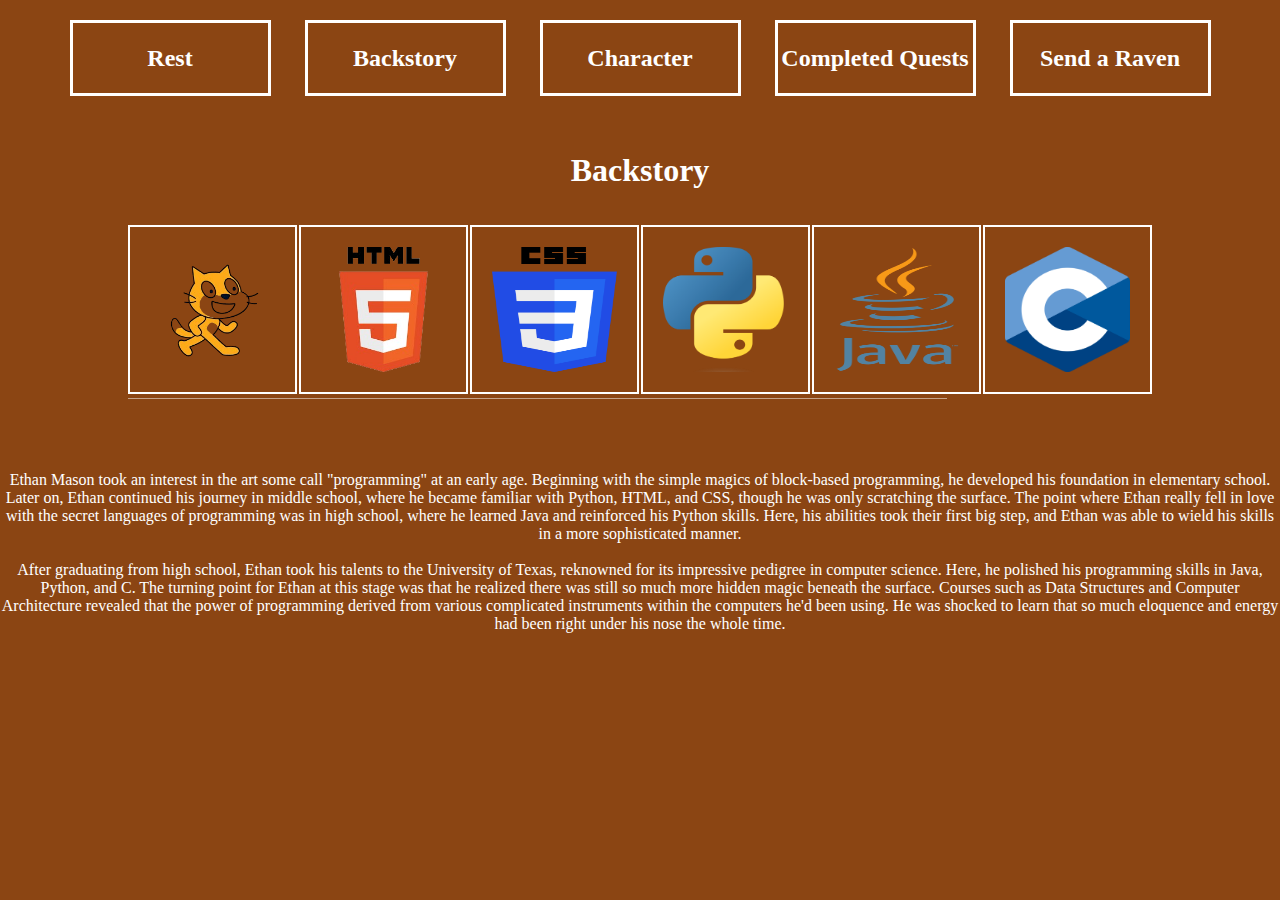
==== backstory.html @ dd4923ef "Update backstory.html" ====
<!DOCTYPE html>
<html>
  <head>
    <title>Backstory | Ethan Mason's Portfolio</title>
    <link href="main.css" rel="stylesheet">
    <link href="backstory.css" rel="stylesheet">
  </head>
  <body>
    <nav>
      <a href="./index.html">Rest</a>  <!-- Homepage -->
      <a href="./backstory.html">Backstory</a> <!-- Timeline of skills acquired -->
      <a href="./character.html">Character</a> <!-- Skills/About Me -->
      <a href="./completedquests.html">Completed Quests</a> <!-- Projects -->   
      <a href="./raven.html">Send a Raven</a> <!-- Contact -->
    </nav>
    <br>
    <br>
    <h1>Backstory</h1>
    <br>
    <br>
    <div class ="timeline">
      <div class="img-container">
        <img src="./scratch.png" alt="Scratch logo">
        <div class="caption">Skill Acquired: 2013</div>
      </div>
      <div class="img-container">
        <img src="./html.png" alt="HTML5 logo">
        <div class="caption">Skill Acquired: 2015</div>
      </div>
      <div class="img-container">
        <img src="./css.png" alt="CSS3 logo">
        <div class="caption">Skill Acquired: 2015</div>
      </div>
      <div class="img-container">
        <img src="./python-logo.png" alt="Python logo">
        <div class="caption">Skill Acquired: 2019</div>
      </div>
      <div class="img-container">
        <img src="./java.png" alt="Java logo">
        <div class="caption">Skill Acquired: 2019</div>
      </div>
      <div class="img-container">
        <img src="./c.png" alt="C logo">
        <div class="caption">Skill Acquired: 2024</div>
      </div>
      <div class="line"></div>
    </div>
    <br>
    <br>
    <br>
    <br>
    <p>Ethan Mason took an interest in the art some call "programming" at an early age. 
      Beginning with the simple magics of block-based programming, he developed his foundation in elementary school.
      Later on, Ethan continued his journey in middle school, where he became familiar with Python, HTML, and CSS, though 
      he was only scratching the surface.
      The point where Ethan really fell in love with the secret languages of programming was in high school,
      where he learned Java and reinforced his Python skills. Here, his abilities took their first big step, and Ethan
      was able to wield his skills in a more sophisticated manner.</p>
    <br>
    <p>After graduating from high school, Ethan took his talents to the University of Texas, reknowned for its
      impressive pedigree in computer science. Here, he polished his programming skills in Java, Python, and C.
      The turning point for Ethan at this stage was that he realized there was still so much more hidden magic
      beneath the surface. Courses such as Data Structures and Computer Architecture revealed that the power of
      programming derived from various complicated instruments within the computers he'd been using. He was shocked
      to learn that so much eloquence and energy had been right under his nose the whole time.</p>
  </body>
</html>
---- main.css ----
* {
  background-color: #8B4513;
  margin: 0;
}

body {
  text-align: center;
  display: flex;
  flex-direction: column;
  align-items: center;
}

nav {
  text-align: center;
  width: 100%;
  padding: 20px;
  box-sizing: border-box;
}

nav a {
  display: inline-flex;
  justify-content: center;
  align-items: center;
  padding: 10px;
  margin: 0 15px;
  color: #FFF;
  border: 3px solid #FFF;
  text-decoration: none;
  transition: background-color 0.3s;
  width: 175px;
  height: 50px;
  font-size: 24px !important;
  font-weight: bold;
  white-space: nowrap;
  text-overflow: ellipsis;
}

nav a:hover {
  background-color: #9F5927;
}


h1 {
  color: #FFF;
  text-align: center;
}
---- backstory.css ----
p {
  color: #FFF;
}

.timeline {
  display: flex;
  flex-wrap: wrap;
  width: 80%;
  justify-content: space-between;
  height: auto;
  align-items: center;
}

.img-container {
  display: inline-block;
  position: relative;
}

.img-container img {
  display: inline-block;
  padding: 20px;
  width: 125px;
  height: 125px;
  transition: height 0.3s, width 0.3s;
  border: 2px solid #FFF;
  position: relative;
  z-index: 2;
}

.img-container img:hover {
  transform: scale(1.25);
}

.timeline .line {
  position: relative;
  width: 80%;
  height: 1px;
  background-color: #FFF;
  top: 50%;
  left: 0;
  right: 0;
  z-index: 1;
  opacity: 0.5;
}

.img-container .caption {
  display: none;
  position: absolute;
  bottom: -15px;
  left: 50%;
  transform: translateX(-50%);
  color: #FFF;
  padding: 5px;
  white-space: nowrap;
  opacity: 0;
  transition: opacity 0.3s;
}

.img-container:hover .caption {
  transform: translateX(-50%);
  transform: translateY(100%);
  display: block;
  opacity: 1;
}
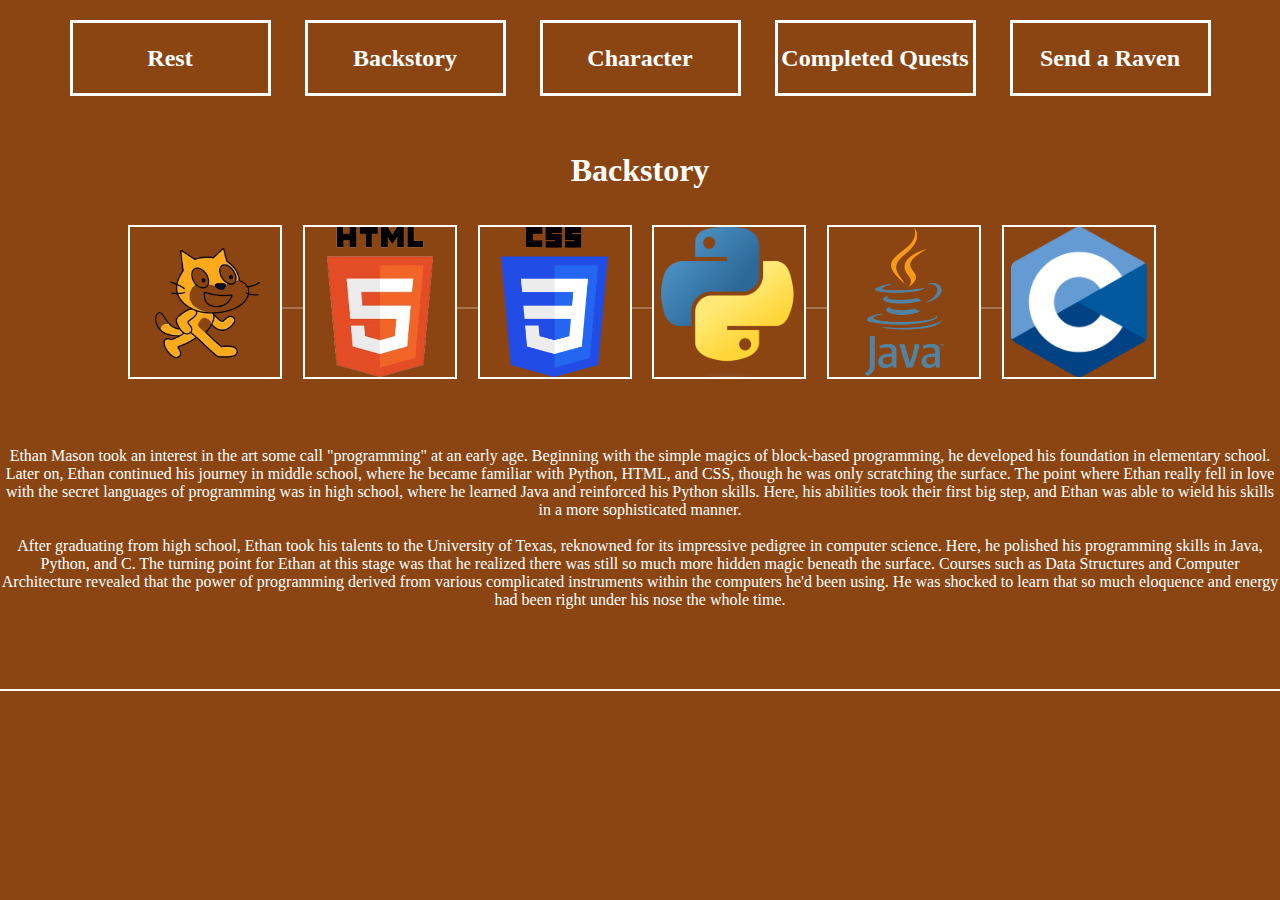
==== commit 4b4c2437: "A lot of work!" ====
--- a/backstory.html
+++ b/backstory.html
@@ -20,27 +20,27 @@
     <br>
     <div class ="timeline">
       <div class="img-container">
-        <img src="./scratch.png" alt="Scratch logo">
+        <img src="./images/scratch.png" alt="Scratch logo">
         <div class="caption">Skill Acquired: 2013</div>
       </div>
       <div class="img-container">
-        <img src="./html.png" alt="HTML5 logo">
+        <img src="./images/html.png" alt="HTML5 logo">
         <div class="caption">Skill Acquired: 2015</div>
       </div>
       <div class="img-container">
-        <img src="./css.png" alt="CSS3 logo">
+        <img src="./images/css.png" alt="CSS3 logo">
         <div class="caption">Skill Acquired: 2015</div>
       </div>
       <div class="img-container">
-        <img src="./python-logo.png" alt="Python logo">
+        <img src="./images/python-logo.png" alt="Python logo">
         <div class="caption">Skill Acquired: 2019</div>
       </div>
       <div class="img-container">
-        <img src="./java.png" alt="Java logo">
+        <img src="./images/java.png" alt="Java logo">
         <div class="caption">Skill Acquired: 2019</div>
       </div>
       <div class="img-container">
-        <img src="./c.png" alt="C logo">
+        <img src="./images/c.png" alt="C logo">
         <div class="caption">Skill Acquired: 2024</div>
       </div>
       <div class="line"></div>
@@ -63,5 +63,9 @@
       beneath the surface. Courses such as Data Structures and Computer Architecture revealed that the power of
       programming derived from various complicated instruments within the computers he'd been using. He was shocked
       to learn that so much eloquence and energy had been right under his nose the whole time.</p>
+    <footer>
+    
+    </footer>
   </body>
+  
 </html>
--- a/main.css
+++ b/main.css
@@ -1,6 +1,7 @@
 * {
   background-color: #8B4513;
   margin: 0;
+  padding: 0;
 }
 
 body {
@@ -8,6 +9,8 @@
   display: flex;
   flex-direction: column;
   align-items: center;
+  justify-content: space-between;
+  height: 100%;
 }
 
 nav {
@@ -44,3 +47,19 @@
   color: #FFF;
   text-align: center;
 }
+
+footer {
+  width: 100%;
+  border-top: 2px solid #FFF;
+  text-align: center;
+  padding: 1em 0;
+  margin-top: 5em;
+}
+
+.footer-content {
+  color: #FFF;
+  max-width: 90%;
+  margin: 0 auto;
+  padding: 0;
+  text-align: center;
+}--- a/backstory.css
+++ b/backstory.css
@@ -9,19 +9,24 @@
   justify-content: space-between;
   height: auto;
   align-items: center;
+  position: relative;
 }
 
 .img-container {
   display: inline-block;
   position: relative;
+  width: 150px;
+  height: 150px;
 }
 
 .img-container img {
   display: inline-block;
-  padding: 20px;
-  width: 125px;
-  height: 125px;
-  transition: height 0.3s, width 0.3s;
+  max-height: 100%;
+  max-width: 100%;
+  height: 150px;
+  width: 150px;
+  object-fit: contain;
+  transition: transform 0.3s;
   border: 2px solid #FFF;
   position: relative;
   z-index: 2;
@@ -31,13 +36,14 @@
   transform: scale(1.25);
 }
 
-.timeline .line {
-  position: relative;
+.line {
+  position: absolute;
   width: 80%;
   height: 1px;
   background-color: #FFF;
-  top: 50%;
-  left: 0;
+  top: 55%;
+  left: 50%; /* Centering the line */
+  transform: translate(-50%, -50%);
   right: 0;
   z-index: 1;
   opacity: 0.5;
@@ -50,15 +56,15 @@
   left: 50%;
   transform: translateX(-50%);
   color: #FFF;
-  padding: 5px;
+  padding: 0;
   white-space: nowrap;
   opacity: 0;
-  transition: opacity 0.3s;
+  transition: opacity 0.5s, bottom 0.3s, transform 0.5s;
 }
 
 .img-container:hover .caption {
-  transform: translateX(-50%);
-  transform: translateY(100%);
+  bottom: -40px;
+  transform: translateX(-50, 0);
   display: block;
   opacity: 1;
 }
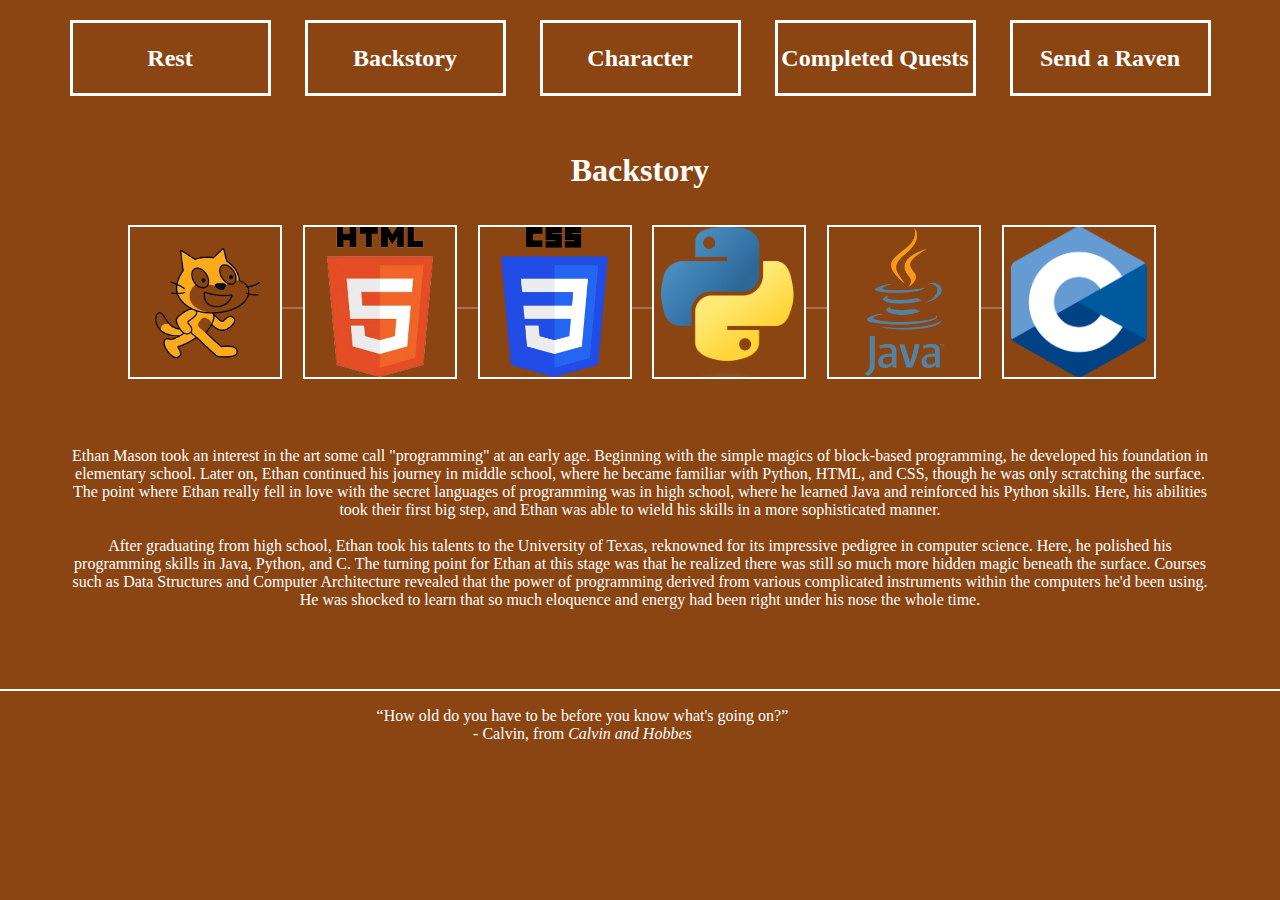
==== commit de7d31b5: "Adding quotes and finishing raven page" ====
--- a/backstory.html
+++ b/backstory.html
@@ -64,7 +64,10 @@
       programming derived from various complicated instruments within the computers he'd been using. He was shocked
       to learn that so much eloquence and energy had been right under his nose the whole time.</p>
     <footer>
-    
+      <div class="footer-content">
+        <p>“How old do you have to be before you know what's going on?”</p>
+        <p>- Calvin, from <em>Calvin and Hobbes</em></p>
+      </div>
     </footer>
   </body>
   
--- a/backstory.css
+++ b/backstory.css
@@ -68,3 +68,7 @@
   display: block;
   opacity: 1;
 }
+
+p {
+  width: 90%;
+}
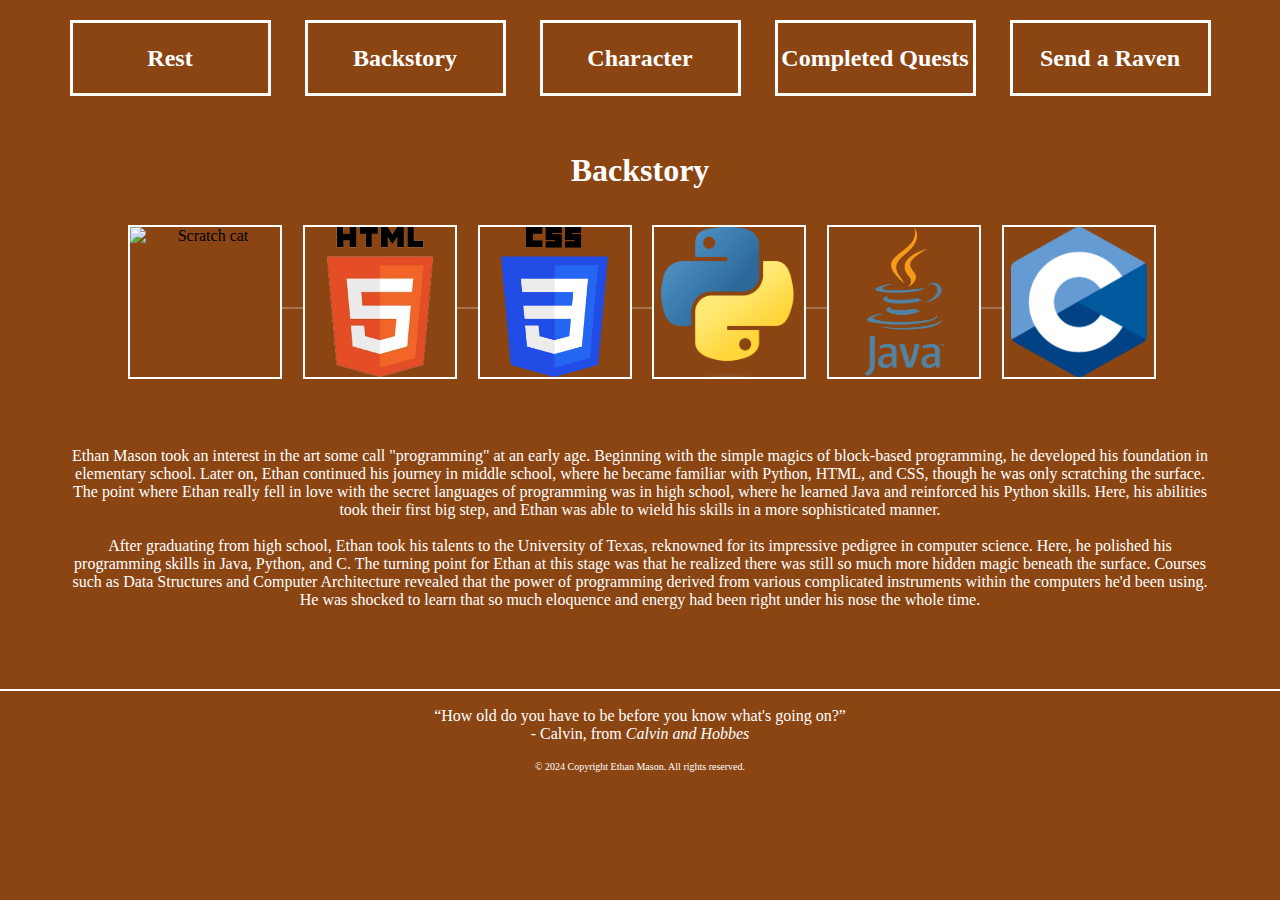
==== commit e7acf28c: "Credit and copyright" ====
--- a/backstory.html
+++ b/backstory.html
@@ -20,7 +20,7 @@
     <br>
     <div class ="timeline">
       <div class="img-container">
-        <img src="./images/scratch.png" alt="Scratch logo">
+        <img src="./images/scratch cat.png" alt="Scratch cat">
         <div class="caption">Skill Acquired: 2013</div>
       </div>
       <div class="img-container">
@@ -49,24 +49,28 @@
     <br>
     <br>
     <br>
-    <p>Ethan Mason took an interest in the art some call "programming" at an early age. 
-      Beginning with the simple magics of block-based programming, he developed his foundation in elementary school.
-      Later on, Ethan continued his journey in middle school, where he became familiar with Python, HTML, and CSS, though 
-      he was only scratching the surface.
-      The point where Ethan really fell in love with the secret languages of programming was in high school,
-      where he learned Java and reinforced his Python skills. Here, his abilities took their first big step, and Ethan
-      was able to wield his skills in a more sophisticated manner.</p>
-    <br>
-    <p>After graduating from high school, Ethan took his talents to the University of Texas, reknowned for its
-      impressive pedigree in computer science. Here, he polished his programming skills in Java, Python, and C.
-      The turning point for Ethan at this stage was that he realized there was still so much more hidden magic
-      beneath the surface. Courses such as Data Structures and Computer Architecture revealed that the power of
-      programming derived from various complicated instruments within the computers he'd been using. He was shocked
-      to learn that so much eloquence and energy had been right under his nose the whole time.</p>
+    <div class="history">
+      <p>Ethan Mason took an interest in the art some call "programming" at an early age. 
+        Beginning with the simple magics of block-based programming, he developed his foundation in elementary school.
+        Later on, Ethan continued his journey in middle school, where he became familiar with Python, HTML, and CSS, though 
+        he was only scratching the surface.
+        The point where Ethan really fell in love with the secret languages of programming was in high school,
+        where he learned Java and reinforced his Python skills. Here, his abilities took their first big step, and Ethan
+        was able to wield his skills in a more sophisticated manner.</p>
+      <br>
+      <p>After graduating from high school, Ethan took his talents to the University of Texas, reknowned for its
+        impressive pedigree in computer science. Here, he polished his programming skills in Java, Python, and C.
+        The turning point for Ethan at this stage was that he realized there was still so much more hidden magic
+        beneath the surface. Courses such as Data Structures and Computer Architecture revealed that the power of
+        programming derived from various complicated instruments within the computers he'd been using. He was shocked
+        to learn that so much eloquence and energy had been right under his nose the whole time.</p>
+    </div>
     <footer>
       <div class="footer-content">
         <p>“How old do you have to be before you know what's going on?”</p>
         <p>- Calvin, from <em>Calvin and Hobbes</em></p>
+        <br>
+        <p class="copyright">© 2024 Copyright Ethan Mason. All rights reserved.</p>
       </div>
     </footer>
   </body>
--- a/main.css
+++ b/main.css
@@ -62,4 +62,18 @@
   margin: 0 auto;
   padding: 0;
   text-align: center;
+}
+
+footer .credit{
+  margin-top: 1em;
+}
+
+footer .copyright,
+footer .credit {
+  color: #FFF;
+  font-size: 10px;
+}
+
+footer .credit a {
+  color: #FFF;
 }--- a/backstory.css
+++ b/backstory.css
@@ -69,6 +69,9 @@
   opacity: 1;
 }
 
-p {
+.history p {
+  margin: 0 auto;
+  padding: 0;
   width: 90%;
+  text-align: center;
 }
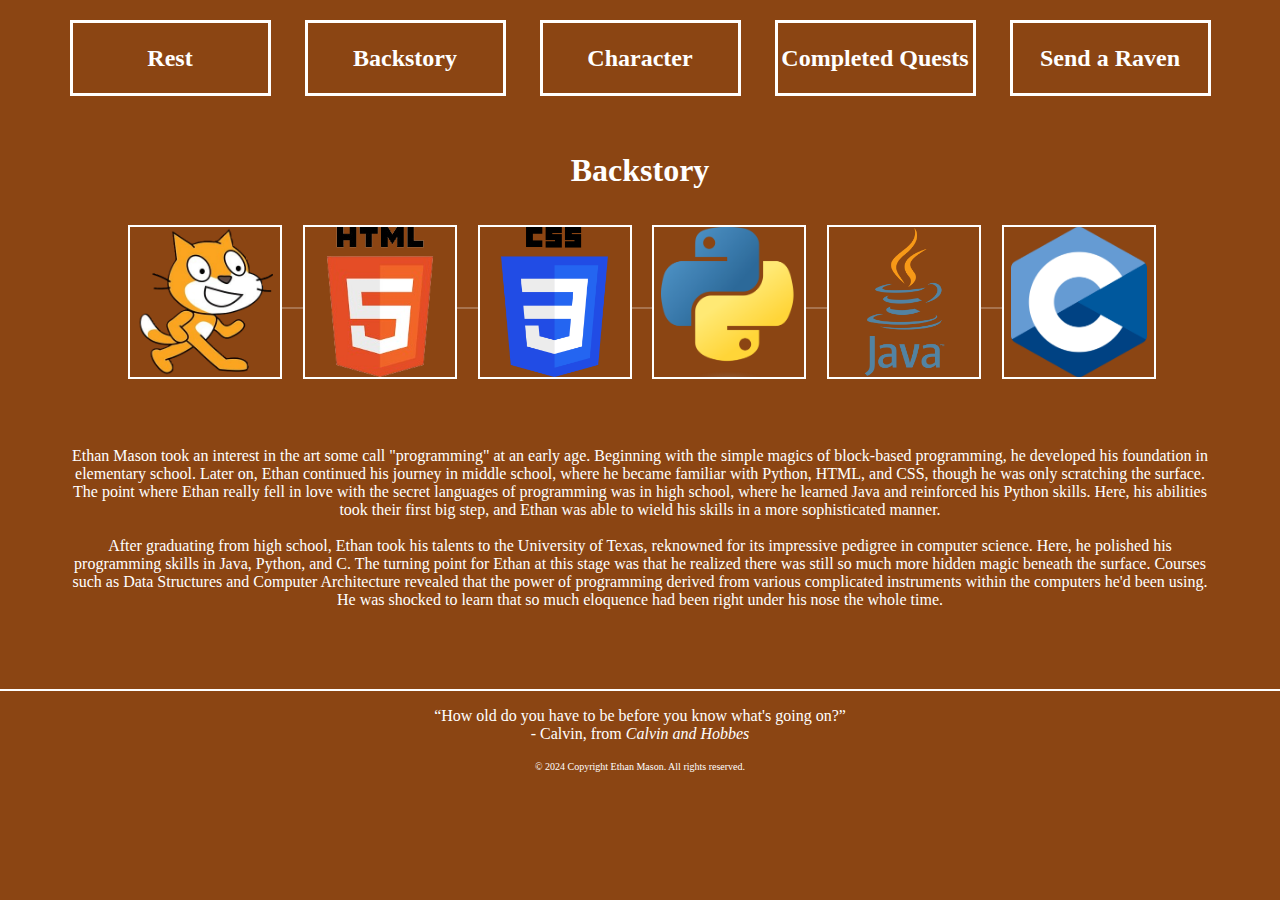
==== commit b801315f: "Scratch cat shenanigans" ====
--- a/backstory.html
+++ b/backstory.html
@@ -63,7 +63,7 @@
         The turning point for Ethan at this stage was that he realized there was still so much more hidden magic
         beneath the surface. Courses such as Data Structures and Computer Architecture revealed that the power of
         programming derived from various complicated instruments within the computers he'd been using. He was shocked
-        to learn that so much eloquence and energy had been right under his nose the whole time.</p>
+        to learn that so much eloquence had been right under his nose the whole time.</p>
     </div>
     <footer>
       <div class="footer-content">
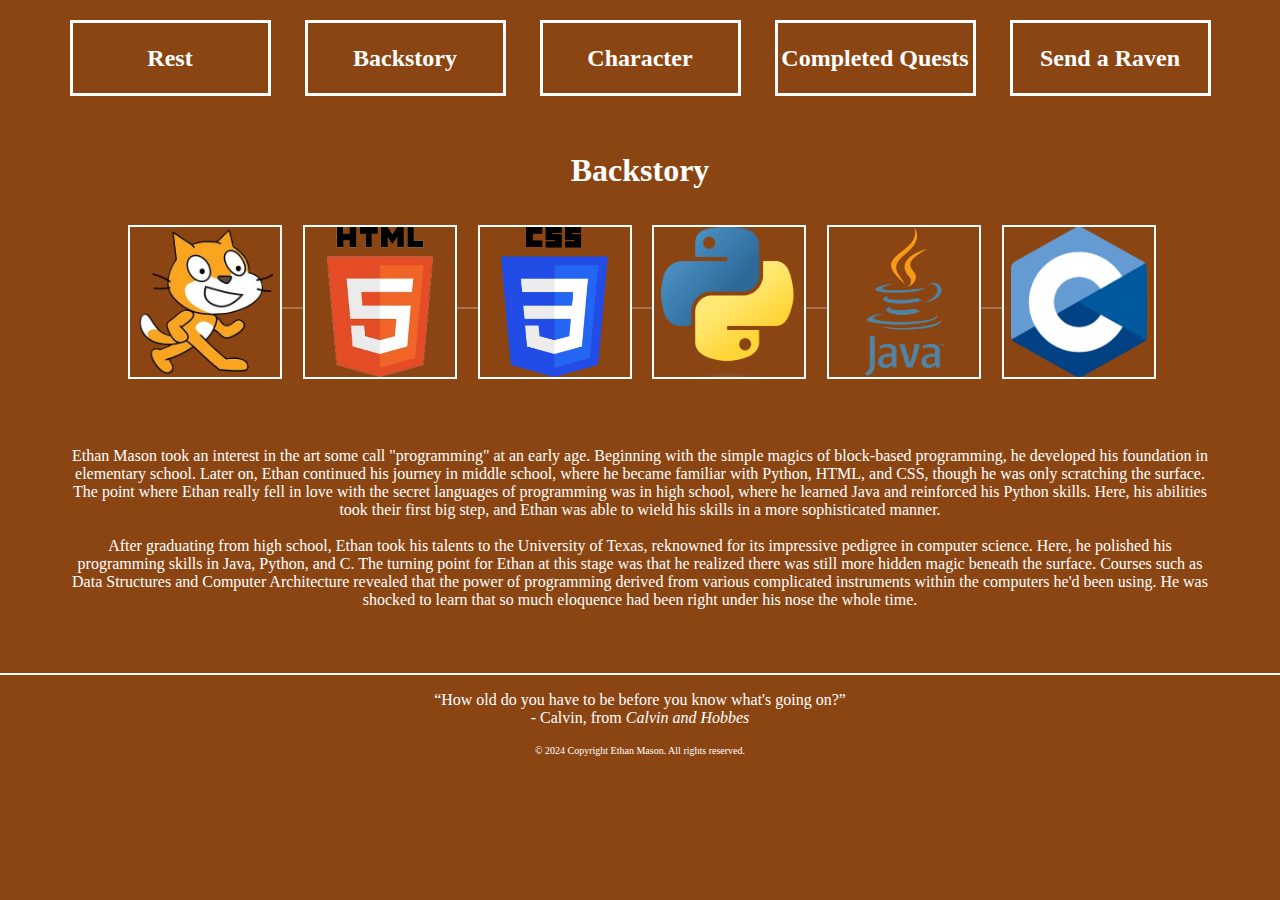
==== commit 9375f28e: "Fine tuning" ====
--- a/backstory.html
+++ b/backstory.html
@@ -60,7 +60,7 @@
       <br>
       <p>After graduating from high school, Ethan took his talents to the University of Texas, reknowned for its
         impressive pedigree in computer science. Here, he polished his programming skills in Java, Python, and C.
-        The turning point for Ethan at this stage was that he realized there was still so much more hidden magic
+        The turning point for Ethan at this stage was that he realized there was still more hidden magic
         beneath the surface. Courses such as Data Structures and Computer Architecture revealed that the power of
         programming derived from various complicated instruments within the computers he'd been using. He was shocked
         to learn that so much eloquence had been right under his nose the whole time.</p>
--- a/main.css
+++ b/main.css
@@ -53,7 +53,7 @@
   border-top: 2px solid #FFF;
   text-align: center;
   padding: 1em 0;
-  margin-top: 5em;
+  margin-top: 4em;
 }
 
 .footer-content {
